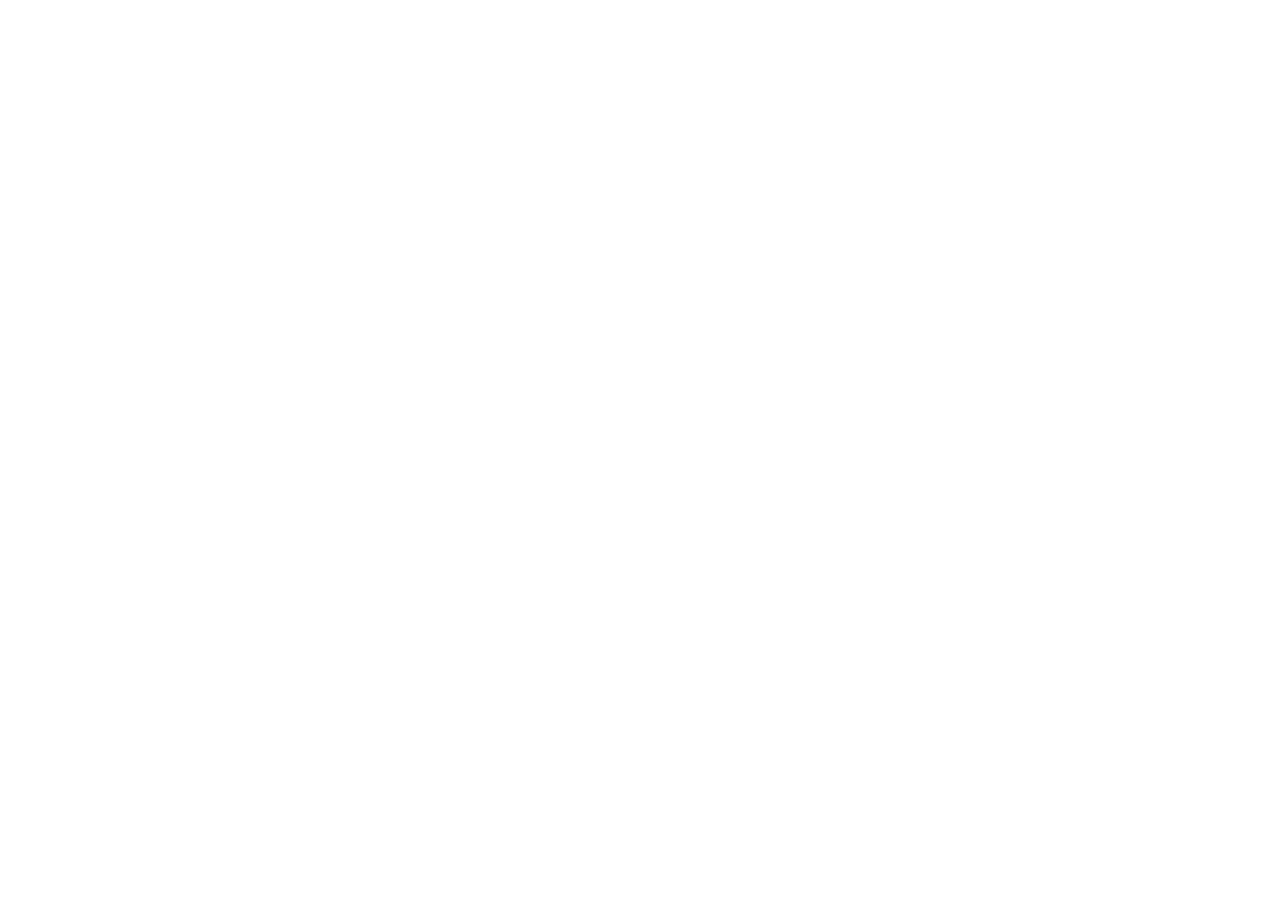
==== wh css 2/index.html @ 693fe245 "created new files" ====
<!DOCTYPE html>
<html lang="en">

<head>
    <meta charset="UTF-8">
    <meta http-equiv="X-UA-Compatible" content="IE=edge">
    <meta name="viewport" content="width=device-width, initial-scale=1.0">
    <link rel="stylesheet" href="style.css">
    <title>Document</title>
</head>

<body>

</body>

</html>
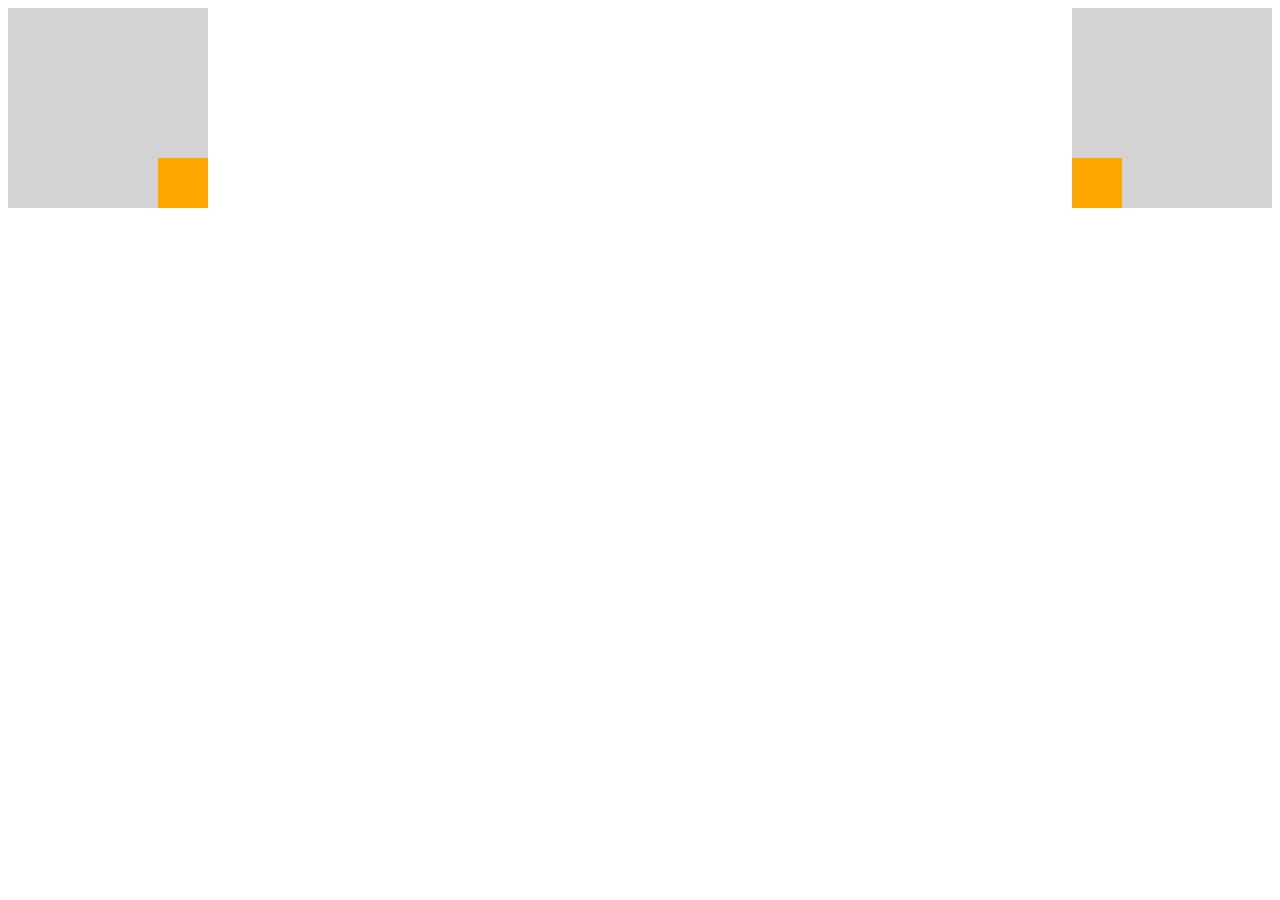
==== commit d1b47a36: "neues beispiel" ====
--- a/wh css 2/index.html
+++ b/wh css 2/index.html
@@ -10,7 +10,14 @@
 </head>
 
 <body>
-
+    <div class="top">
+        <div class="links">
+            <div class="orangel"></div>
+        </div>
+        <div class="rechts">
+            <div class="oranger"></div>
+        </div>
+    </div>
 </body>
 
 </html>--- a/wh css 2/style.css
+++ b/wh css 2/style.css
@@ -0,0 +1,40 @@
+.top {
+    display: flex;
+    justify-content: space-between;
+}
+
+.links {
+    width: 200px;
+    height: 200px;
+    background-color: lightgrey;
+    position: relative;
+}
+
+.rechts {
+    width: 200px;
+    height: 200px;
+    background-color: lightgray;
+    position: relative;
+}
+
+.body {
+    margin: 0px;
+}
+
+.orangel {
+    height: 50px;
+    width: 50px;
+    background-color: orange;
+    position: absolute;
+    bottom: 0px;
+    right: 0px;
+}
+
+.oranger {
+    height: 50px;
+    width: 50px;
+    background-color: orange;
+    position: absolute;
+    bottom: 0px;
+    left: 0px;
+}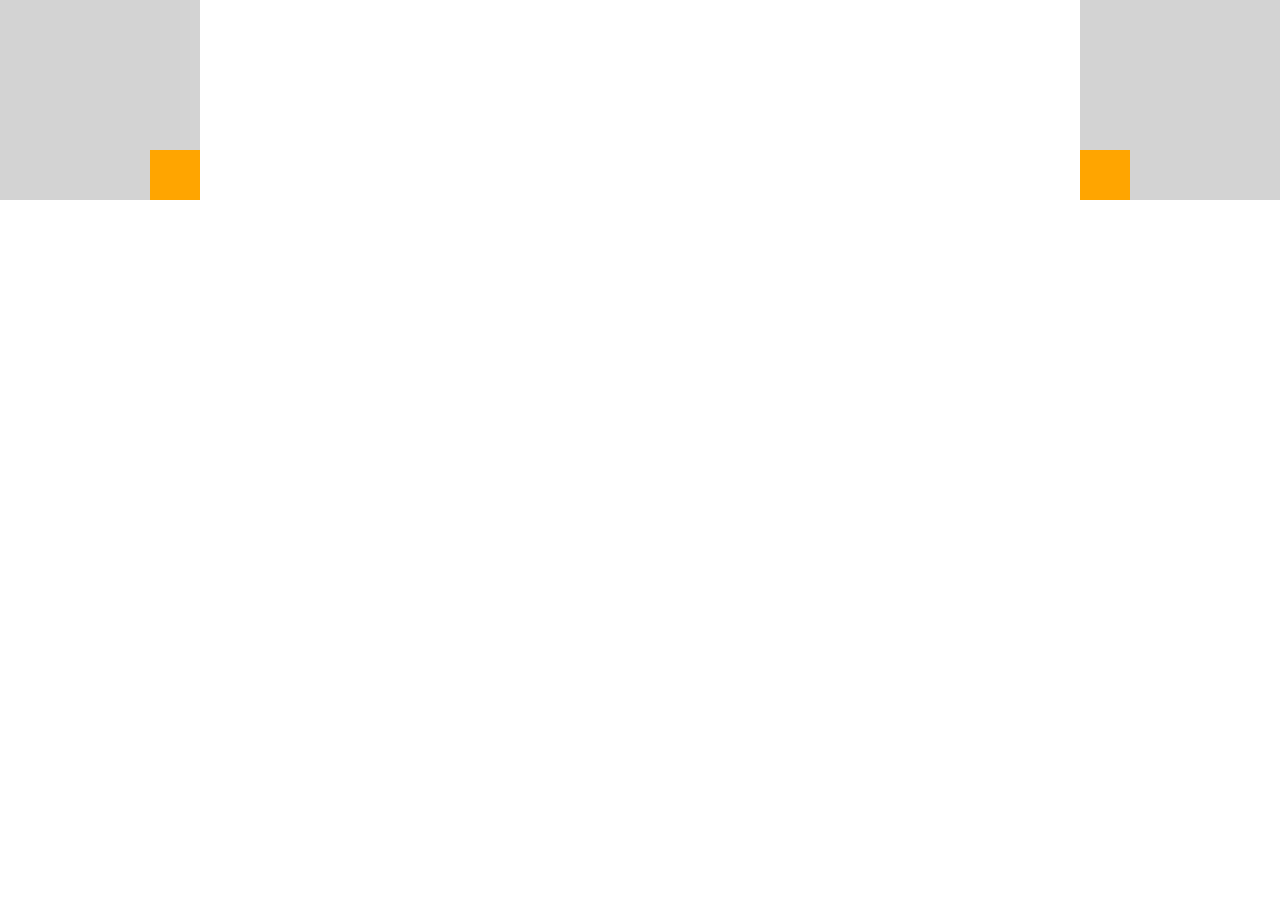
==== commit 53cfe603: "added css reset" ====
--- a/wh css 2/index.html
+++ b/wh css 2/index.html
@@ -5,6 +5,7 @@
     <meta charset="UTF-8">
     <meta http-equiv="X-UA-Compatible" content="IE=edge">
     <meta name="viewport" content="width=device-width, initial-scale=1.0">
+    <link rel="stylesheet" href="reset.css">
     <link rel="stylesheet" href="style.css">
     <title>Document</title>
 </head>
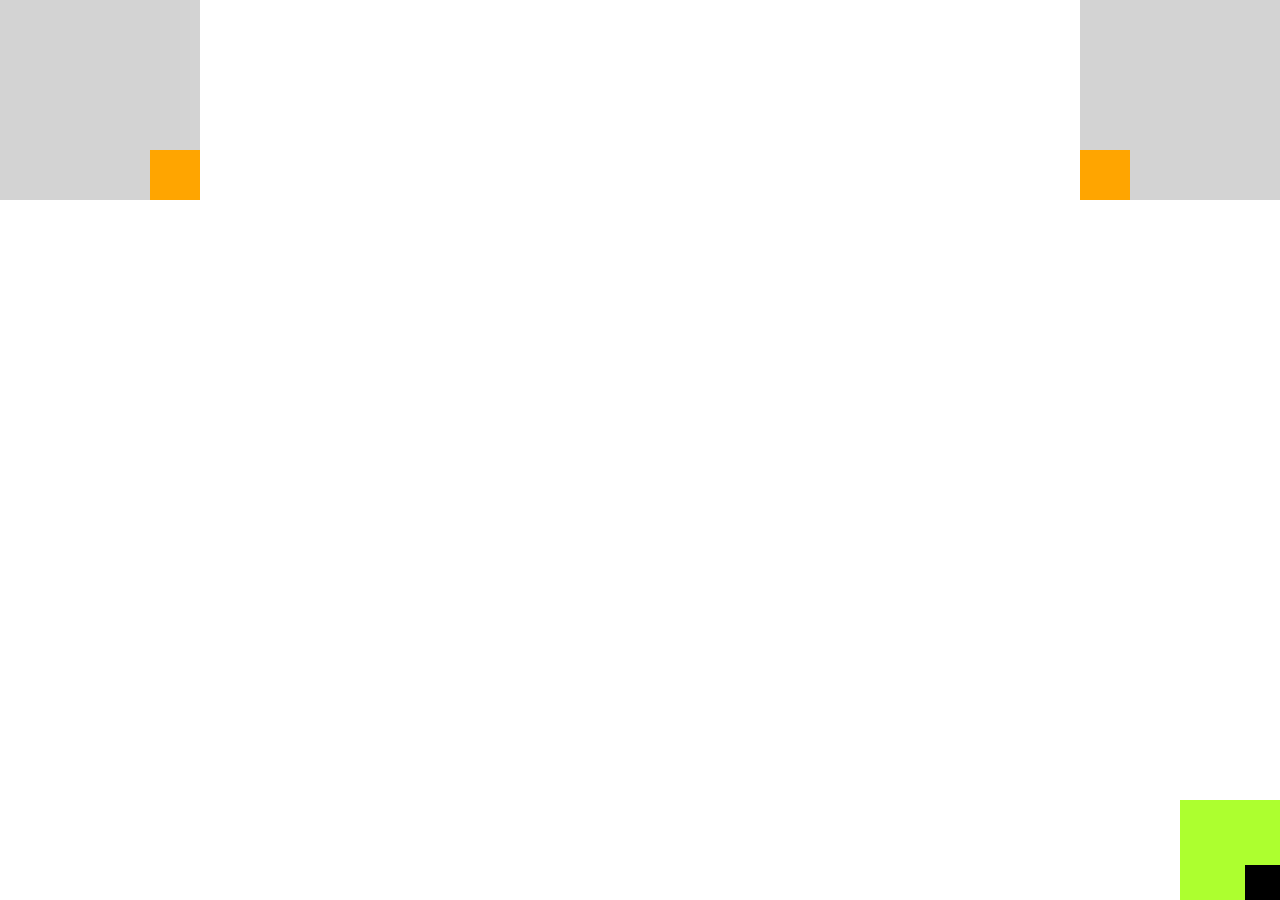
==== commit 47b7edd7: "finished wh css 2" ====
--- a/wh css 2/index.html
+++ b/wh css 2/index.html
@@ -19,6 +19,9 @@
             <div class="oranger"></div>
         </div>
     </div>
+    <div class="rightbottom">
+        <div class="right"></div>
+    </div>
 </body>
 
 </html>--- a/wh css 2/style.css
+++ b/wh css 2/style.css
@@ -17,10 +17,6 @@
     position: relative;
 }
 
-.body {
-    margin: 0px;
-}
-
 .orangel {
     height: 50px;
     width: 50px;
@@ -37,4 +33,22 @@
     position: absolute;
     bottom: 0px;
     left: 0px;
+}
+
+.rightbottom {
+    width: 100px;
+    height: 100px;
+    background-color: greenyellow;
+    position: absolute;
+    bottom: 0px;
+    right: 0px;
+}
+
+.right {
+    width: 35px;
+    height: 35px;
+    background-color: black;
+    position: absolute;
+    bottom: 0px;
+    right: 0px;
 }